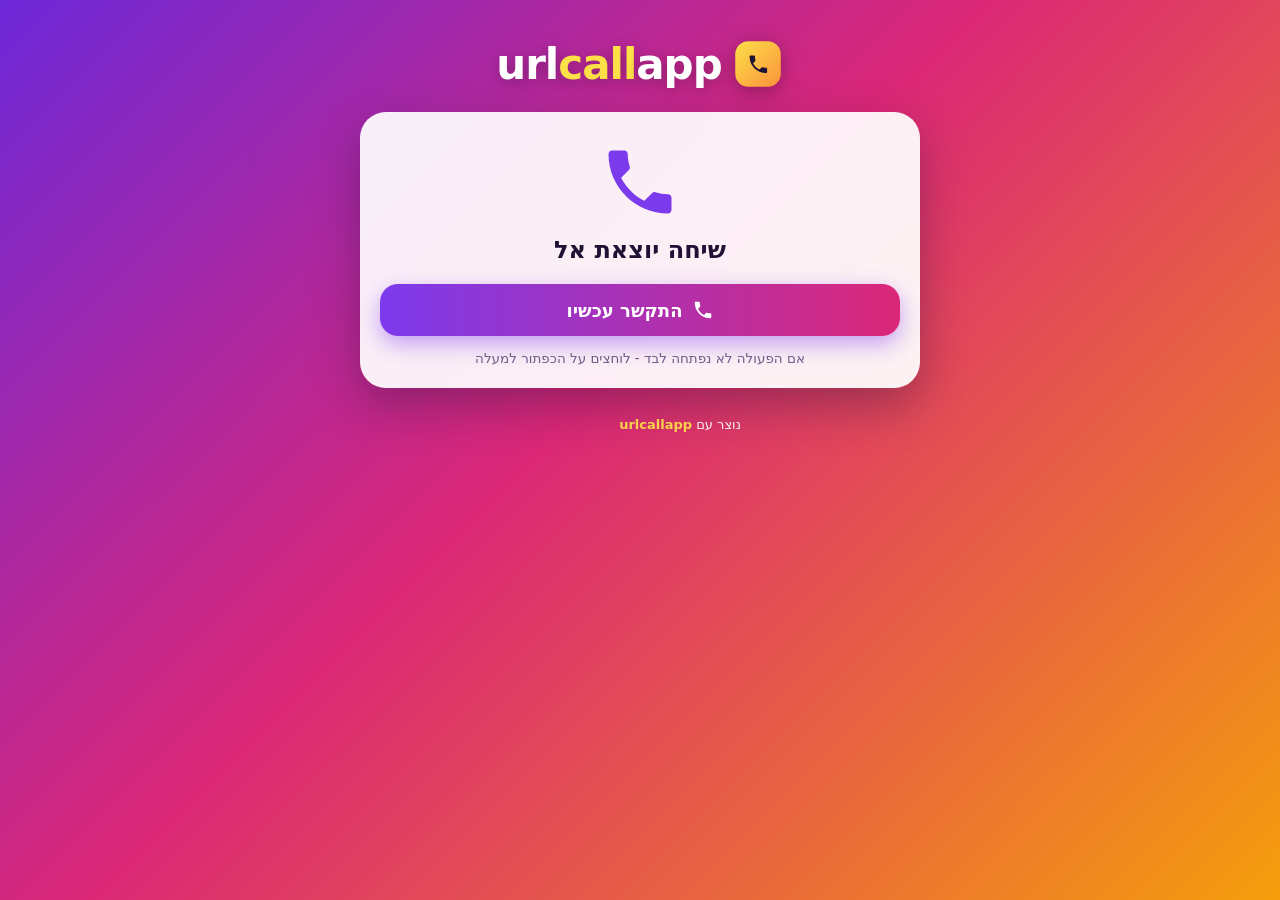
==== call/index.html @ c6274bbc "Per-action landing pages with designed OG thumbnails, shared style.css/app.js" ====
<!DOCTYPE html>
<html lang="he" dir="rtl">
<head>
<meta charset="UTF-8">
<meta name="viewport" content="width=device-width, initial-scale=1.0, viewport-fit=cover">
<title>שיחה · urlcallapp</title>
<meta name="description" content="פתיחת הקישור תציע שיחת טלפון">
<meta property="og:type" content="website">
<meta property="og:site_name" content="urlcallapp">
<meta property="og:title" content="שיחה · urlcallapp">
<meta property="og:description" content="פתיחת הקישור תציע שיחת טלפון">
<meta property="og:url" content="https://urlcallapp.github.io/urlcallapp/call/">
<meta property="og:image" content="https://urlcallapp.github.io/urlcallapp/og-call.jpg">
<meta property="og:image:type" content="image/jpeg">
<meta property="og:image:width" content="1200">
<meta property="og:image:height" content="630">
<meta name="twitter:card" content="summary_large_image">
<link rel="icon" type="image/svg+xml" href="../favicon.svg">
<link rel="apple-touch-icon" href="../apple-touch-icon.png">
<link rel="stylesheet" href="../style.css">
</head>
<body data-mode="landing" data-type="tel" class="landing">
<div class="wrap">
  <header>
    <div class="brand">
      <svg class="mark" viewBox="0 0 64 64" aria-hidden="true"><defs><linearGradient id="lg" x1="0" y1="0" x2="1" y2="1"><stop offset="0" stop-color="#fde047"/><stop offset="1" stop-color="#fb923c"/></linearGradient></defs><rect x="4" y="4" width="56" height="56" rx="16" fill="url(#lg)"/><path fill="#1f1235" d="M6.62 10.79c1.44 2.83 3.76 5.14 6.59 6.59l2.2-2.2c.27-.27.67-.36 1.02-.24 1.12.37 2.33.57 3.57.57.55 0 1 .45 1 1V20c0 .55-.45 1-1 1-9.39 0-17-7.61-17-17 0-.55.45-1 1-1h3.5c.55 0 1 .45 1 1 0 1.25.2 2.45.57 3.57.11.35.03.74-.25 1.02l-2.2 2.2z" transform="translate(18,18) scale(1.2)"/></svg>
      <div class="logo">url<span>call</span>app</div>
    </div>
  </header>

  <div class="card" id="landing">
    <div id="lIc"></div>
    <div class="land-title" id="lTitle"></div>
    <div class="land-detail" id="lDetail"></div>
    <button class="btn" id="lGo"></button>
    <div class="land-note">אם הפעולה לא נפתחה לבד - לוחצים על הכפתור למעלה</div>
  </div>

  <footer>
    נוצר עם <a href="../">urlcallapp</a>
  </footer>
</div>
<script src="../app.js"></script>
</body>
</html>
---- style.css ----
:root{ --ink:#1f1235; --card:rgba(255,255,255,.93); }
  *{box-sizing:border-box;margin:0;padding:0}
  html,body{min-height:100%}
  body{
    font-family:"Heebo","Segoe UI",system-ui,-apple-system,Arial,sans-serif;
    color:var(--ink);
    background:linear-gradient(135deg,#6d28d9 0%,#db2777 45%,#f59e0b 100%);
    background-attachment:fixed;
    display:flex;flex-direction:column;align-items:center;
    padding:24px 14px 60px;
  }
  .wrap{width:100%;max-width:560px}
  header{text-align:center;color:#fff;margin:14px 0 22px}
  .brand{display:flex;align-items:center;justify-content:center;gap:10px}
  .brand .mark{width:52px;height:52px;filter:drop-shadow(0 4px 10px rgba(0,0,0,.3))}
  header .logo{font-size:42px;font-weight:800;letter-spacing:-1px;text-shadow:0 3px 14px rgba(0,0,0,.25)}
  header .logo span{color:#fde047}
  header p{margin-top:8px;font-size:16px;opacity:.95}
  .card{
    background:var(--card);border-radius:26px;padding:22px 20px;
    box-shadow:0 18px 45px rgba(31,18,53,.35);backdrop-filter:blur(6px);
  }
  h2{font-size:19px;margin-bottom:12px}
  .proto-grid{display:grid;grid-template-columns:repeat(3,1fr);gap:10px;margin-bottom:18px}
  .proto{
    border:2.5px solid transparent;background:#f3efff;border-radius:18px;
    padding:12px 6px 10px;text-align:center;cursor:pointer;
    transition:transform .12s ease,border-color .12s,background .12s;user-select:none;
  }
  .proto:hover{transform:translateY(-2px)}
  .proto svg{width:30px;height:30px;display:block;margin:0 auto}
  .proto .nm{font-size:13.5px;font-weight:700;margin-top:5px}
  .proto[data-p="tel"] svg{color:#7c3aed}
  .proto[data-p="sms"] svg{color:#0891b2}
  .proto[data-p="whatsapp"] svg{color:#16a34a}
  .proto[data-p="mailto"] svg{color:#db2777}
  .proto[data-p="facetime"] svg{color:#2563eb}
  .proto[data-p="tel"].active{border-color:#7c3aed;background:#ede9fe}
  .proto[data-p="sms"].active{border-color:#0891b2;background:#e0f7fc}
  .proto[data-p="whatsapp"].active{border-color:#16a34a;background:#e6f9ed}
  .proto[data-p="mailto"].active{border-color:#db2777;background:#fde7f1}
  .proto[data-p="facetime"].active{border-color:#2563eb;background:#e3edfe}
  label{display:block;font-size:14px;font-weight:700;margin:14px 0 6px}
  .hint{font-weight:400;color:#6b5f8a;font-size:12.5px}
  input,textarea,select{
    width:100%;font:inherit;font-size:16px;padding:12px 14px;border-radius:14px;
    border:2px solid #ddd6f3;background:#fff;color:var(--ink);outline:none;
  }
  input:focus,textarea:focus,select:focus{border-color:#7c3aed}
  textarea{min-height:74px;resize:vertical}
  .phone-row{display:flex;gap:8px;direction:ltr}
  .phone-row select{width:122px;flex:none;direction:ltr}
  .phone-row input{flex:1;direction:ltr;text-align:left}
  .ltr{direction:ltr;text-align:left}
  .btn{
    display:flex;align-items:center;justify-content:center;gap:9px;width:100%;border:0;cursor:pointer;
    font:inherit;font-weight:800;font-size:18px;color:#fff;padding:15px;border-radius:18px;margin-top:20px;
    background:linear-gradient(90deg,#7c3aed,#db2777);box-shadow:0 8px 22px rgba(124,58,237,.45);
    transition:transform .12s ease;
  }
  .btn svg{width:22px;height:22px}
  .btn:hover{transform:translateY(-2px)}
  .btn:active{transform:scale(.98)}
  #result{display:none;margin-top:18px}
  #result.show{display:block}
  .link-box{display:flex;gap:8px;align-items:stretch}
  #out{
    flex:1;font-size:13.5px;background:#f6f3ff;border:2px dashed #b9a8f0;border-radius:14px;
    padding:11px 12px;word-break:break-all;direction:ltr;text-align:left;display:flex;align-items:center;
  }
  .copy-btn{
    flex:none;border:0;cursor:pointer;font:inherit;font-weight:800;font-size:15px;border-radius:14px;
    padding:0 16px;color:#fff;background:linear-gradient(90deg,#f59e0b,#ea580c);
    box-shadow:0 6px 16px rgba(234,88,12,.4);transition:transform .12s;
    display:flex;align-items:center;gap:7px;
  }
  .copy-btn svg{width:17px;height:17px}
  .copy-btn:active{transform:scale(.95)}
  .copy-btn.ok{background:linear-gradient(90deg,#16a34a,#059669)}
  .actions-row{display:flex;gap:8px;margin-top:10px}
  .ghost{
    flex:1;display:flex;align-items:center;justify-content:center;gap:7px;text-decoration:none;
    font-weight:700;font-size:14.5px;padding:11px;border-radius:14px;border:2px solid #c9bdf0;
    color:#5b21b6;background:#fff;cursor:pointer;font-family:inherit;
  }
  .ghost svg{width:17px;height:17px}
  .ghost:hover{background:#f3efff}
  #landing{display:none;text-align:center}
  body.landing #builder,body.landing header .sub{display:none}
  body.landing #landing{display:block}
  .big-ic{width:84px;height:84px;margin:6px auto 0;display:block;animation:pop .5s ease}
  @keyframes pop{0%{transform:scale(.3);opacity:0}70%{transform:scale(1.12)}100%{transform:scale(1)}}
  .land-title{font-size:24px;font-weight:800;margin:12px 0 4px}
  .land-detail{font-size:17px;color:#4c3f73;word-break:break-all;direction:ltr}
  .land-note{font-size:13.5px;color:#6b5f8a;margin-top:14px}
  footer{color:#fff;text-align:center;margin-top:26px;font-size:13px;opacity:.92;line-height:1.7;max-width:480px}
  footer a{color:#fde047;text-decoration:none;font-weight:700}
  .toast{
    position:fixed;bottom:26px;left:50%;transform:translateX(-50%) translateY(20px);
    background:#16a34a;color:#fff;font-weight:800;padding:12px 22px;border-radius:999px;
    opacity:0;pointer-events:none;transition:all .25s ease;box-shadow:0 10px 26px rgba(0,0,0,.3);
  }
  .toast.show{opacity:1;transform:translateX(-50%) translateY(0)}
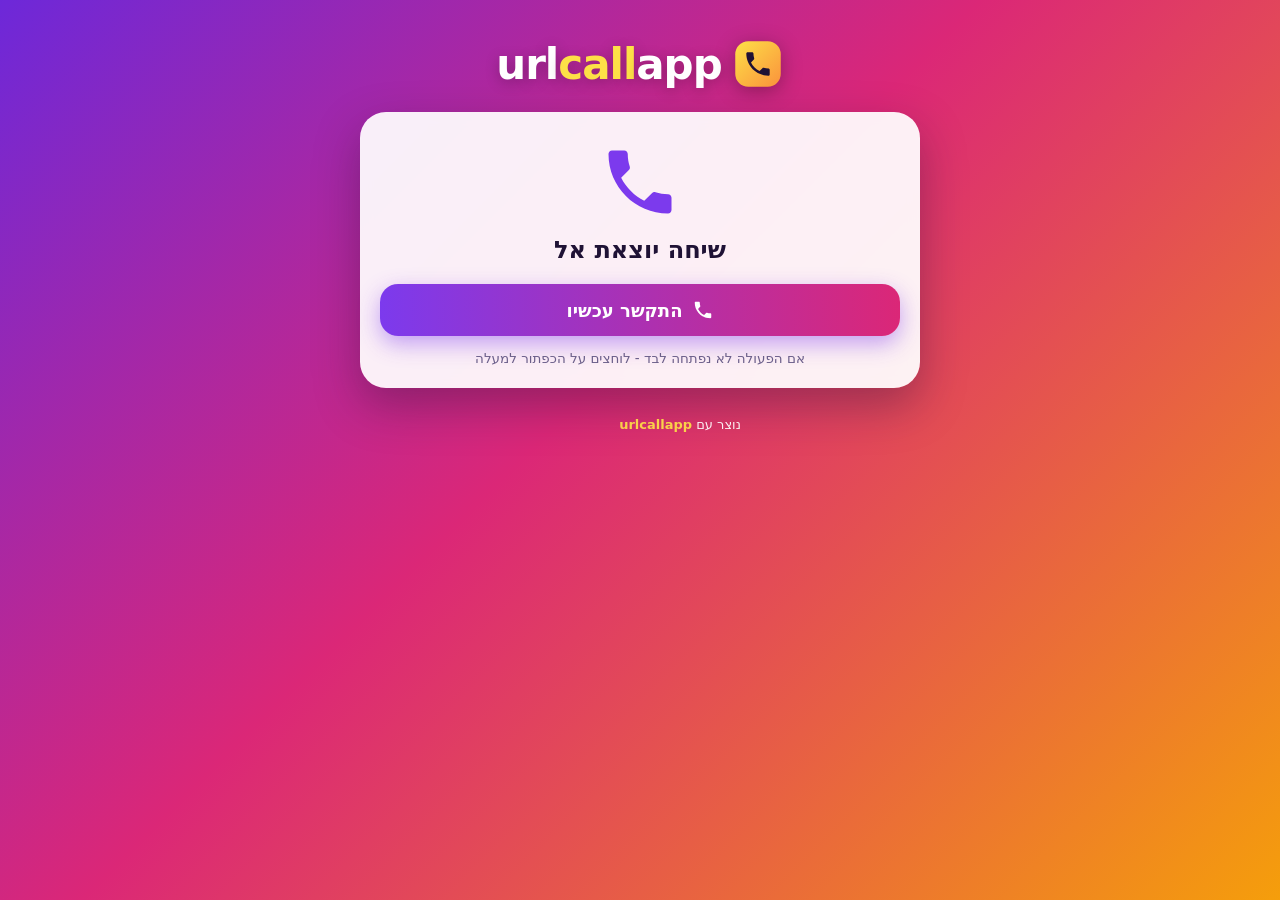
==== commit 1f47d84f: "Promote contact card, QR downloads and repaired icon to production Approved by the owner after testi" ====
--- a/call/index.html
+++ b/call/index.html
@@ -15,15 +15,15 @@
 <meta property="og:image:width" content="1200">
 <meta property="og:image:height" content="630">
 <meta name="twitter:card" content="summary_large_image">
-<link rel="icon" type="image/svg+xml" href="../favicon.svg">
-<link rel="apple-touch-icon" href="../apple-touch-icon.png">
-<link rel="stylesheet" href="../style.css">
+<link rel="icon" type="image/svg+xml" href="../favicon.svg?v=2">
+<link rel="apple-touch-icon" href="../apple-touch-icon.png?v=2">
+<link rel="stylesheet" href="../style.css?v=2">
 </head>
 <body data-mode="landing" data-type="tel" class="landing">
 <div class="wrap">
   <header>
     <div class="brand">
-      <svg class="mark" viewBox="0 0 64 64" aria-hidden="true"><defs><linearGradient id="lg" x1="0" y1="0" x2="1" y2="1"><stop offset="0" stop-color="#fde047"/><stop offset="1" stop-color="#fb923c"/></linearGradient></defs><rect x="4" y="4" width="56" height="56" rx="16" fill="url(#lg)"/><path fill="#1f1235" d="M6.62 10.79c1.44 2.83 3.76 5.14 6.59 6.59l2.2-2.2c.27-.27.67-.36 1.02-.24 1.12.37 2.33.57 3.57.57.55 0 1 .45 1 1V20c0 .55-.45 1-1 1-9.39 0-17-7.61-17-17 0-.55.45-1 1-1h3.5c.55 0 1 .45 1 1 0 1.25.2 2.45.57 3.57.11.35.03.74-.25 1.02l-2.2 2.2z" transform="translate(18,18) scale(1.2)"/></svg>
+      <svg class="mark" viewBox="0 0 64 64" aria-hidden="true"><defs><linearGradient id="lg" x1="0" y1="0" x2="1" y2="1"><stop offset="0" stop-color="#fde047"/><stop offset="1" stop-color="#fb923c"/></linearGradient></defs><rect x="4" y="4" width="56" height="56" rx="16" fill="url(#lg)"/><path fill="#1f1235" d="M6.62 10.79c1.44 2.83 3.76 5.14 6.59 6.59l2.2-2.2c.27-.27.67-.36 1.02-.24 1.12.37 2.33.57 3.57.57.55 0 1 .45 1 1V20c0 .55-.45 1-1 1-9.39 0-17-7.61-17-17 0-.55.45-1 1-1h3.5c.55 0 1 .45 1 1 0 1.25.2 2.45.57 3.57.11.35.03.74-.25 1.02l-2.2 2.2z" transform="translate(12.8,12.8) scale(1.6)"/></svg>
       <div class="logo">url<span>call</span>app</div>
     </div>
   </header>
@@ -40,6 +40,6 @@
     נוצר עם <a href="../">urlcallapp</a>
   </footer>
 </div>
-<script src="../app.js"></script>
+<script src="../app.js?v=2"></script>
 </body>
 </html>
--- a/style.css
+++ b/style.css
@@ -48,9 +48,10 @@
   }
   input:focus,textarea:focus,select:focus{border-color:#7c3aed}
   textarea{min-height:74px;resize:vertical}
-  .phone-row{display:flex;gap:8px;direction:ltr}
-  .phone-row select{width:122px;flex:none;direction:ltr}
-  .phone-row input{flex:1;direction:ltr;text-align:left}
+  .phone-row{display:grid;grid-template-columns:122px minmax(0,1fr);gap:8px;direction:ltr}
+  .phone-row>*{min-width:0}
+  .phone-row select{width:100%;direction:ltr}
+  .phone-row input{width:100%;direction:ltr;text-align:left}
   .ltr{direction:ltr;text-align:left}
   .btn{
     display:flex;align-items:center;justify-content:center;gap:9px;width:100%;border:0;cursor:pointer;
@@ -101,3 +102,15 @@
     opacity:0;pointer-events:none;transition:all .25s ease;box-shadow:0 10px 26px rgba(0,0,0,.3);
   }
   .toast.show{opacity:1;transform:translateX(-50%) translateY(0)}
+
+/* Contact card + QR additions */
+.proto{font:inherit;color:inherit}.proto[data-p="contact"] svg{color:#c2410c}.proto[data-p="contact"].active{border-color:#ea580c;background:#fff0df}.proto:focus-visible,.ghost:focus-visible,.btn:focus-visible{outline:3px solid #fde047;outline-offset:3px}
+.contact-options{border:1px solid #ddd6f3;border-radius:14px;padding:12px;margin-top:18px;display:flex;gap:18px;flex-wrap:wrap}.contact-options legend{font-size:13px;padding:0 5px}.contact-options label{margin:0;display:flex;align-items:center;gap:6px}.contact-options input{width:18px;height:18px;accent-color:#7c3aed}
+.qr-panel{margin-top:22px;border-top:1px solid #ddd6f3;padding-top:20px;text-align:center}.qr-panel h3{font-size:18px}.qr-panel p{font-size:13px;color:#6b5f8a;margin:7px 0 12px}.qr-panel canvas{width:min(100%,240px)!important;height:auto!important;border-radius:12px;display:block;margin:0 auto 12px}.qr-panel canvas[hidden]{display:none}.qr-panel .ghost{width:100%}.qr-panel small{font-size:12px;display:block;margin-top:9px;color:#6b5f8a}.ghost:disabled{opacity:.5;cursor:not-allowed}
+.contact-card{text-align:center;padding:28px 22px}.contact-avatar{display:grid;place-items:center;width:76px;height:76px;margin:0 auto 16px;border-radius:24px;background:linear-gradient(135deg,#ede9fe,#fce7f3);font-size:38px;color:#7c3aed}.contact-card h1{font-size:28px;overflow-wrap:anywhere}.contact-detail{direction:ltr;overflow-wrap:anywhere;color:#6b5f8a;margin-top:8px}#contact-actions{display:grid;gap:12px;margin-top:26px}.contact-action{display:flex;justify-content:center;align-items:center;gap:10px;border-radius:16px;padding:15px;text-decoration:none;color:white;font-size:18px;font-weight:750;background:#7c3aed}.contact-action svg{width:24px;height:24px}.contact-action.whatsapp{background:#15803d}.contact-action.sms{background:#0e7490}.contact-action.mailto{background:#be185d}
+@media(max-width:380px){.card{padding:20px 14px}.phone-row{grid-template-columns:105px minmax(0,1fr)}.copy-btn{padding:0 11px}.actions-row{flex-wrap:wrap}.ghost{min-width:120px}.contact-options{gap:12px}}
+@media(prefers-reduced-motion:reduce){*{animation:none!important;scroll-behavior:auto!important;transition:none!important}}
+
+body{min-height:100vh;background-attachment:scroll}
+
+#out{min-width:0;max-height:112px;overflow:auto;display:block}.copy-btn{align-self:stretch}
